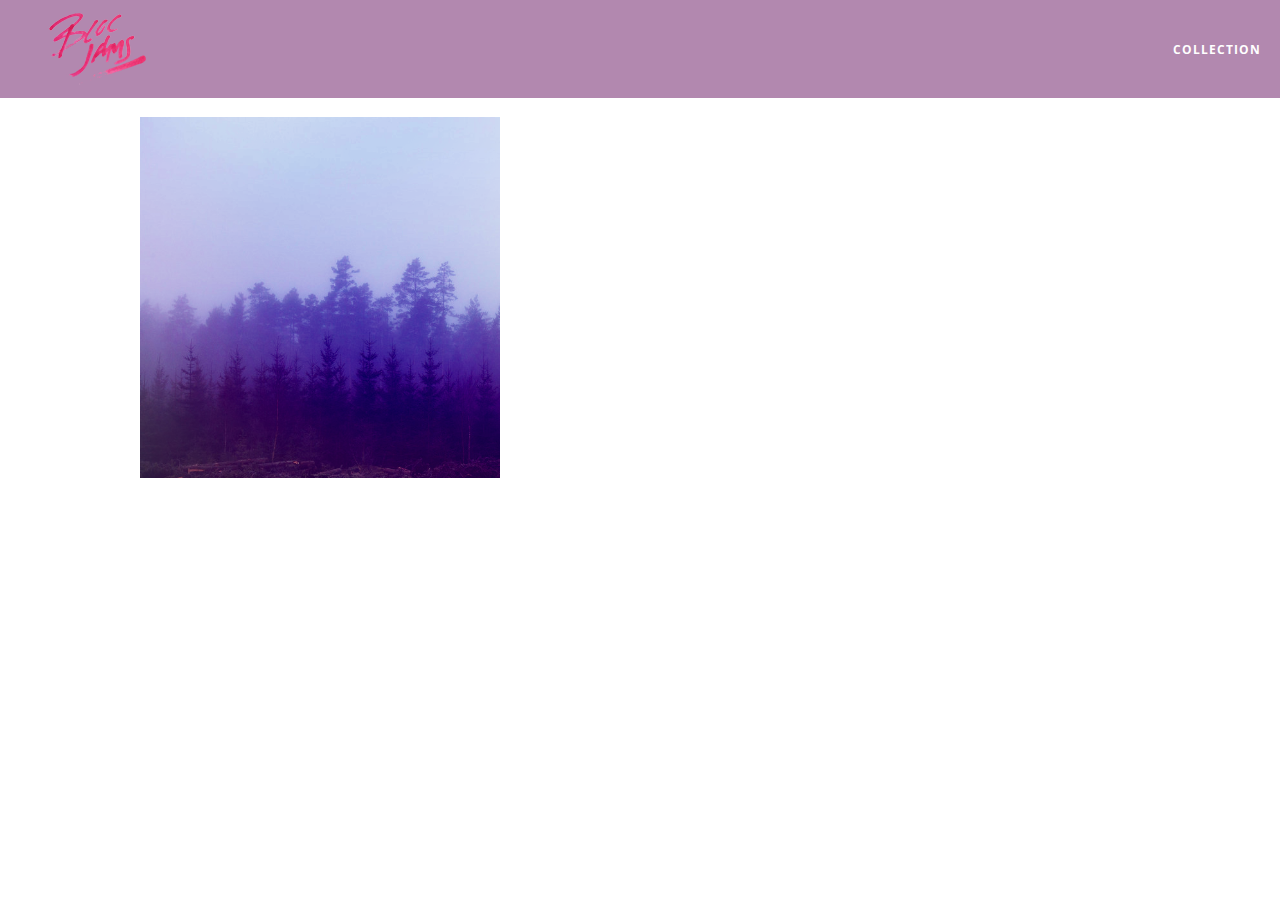
==== album.html @ 7f938e82 "Checkpoint 6 album : Completed" ====
<!DOCTYPE html>
 <html>
     <head>
         <title>Bloc Jams</title>
         <meta name="viewport" content="width=device-width, initial-scale=1">
         <link rel="stylesheet" type="text/css" href="http://fonts.googleapis.com/css?family=Open+Sans:400,800,600,700,300">
         <link rel="stylesheet" type="text/css" href="http://code.ionicframework.com/ionicons/2.0.1/css/ionicons.min.css">
         <link rel="stylesheet" type="text/css" href="styles/normalize.css">
         <link rel="stylesheet" type="text/css" href="styles/main.css">
         <link rel="stylesheet" type="text/css" href="styles/album.css">
     </head>
     <body class="album">
         <nav class="navbar"> <!-- nav bar -->
             <a href="index.html"  class="logo">
                 <img src="assets/images/bloc_jams_logo.png" alt="bloc jams logo">
             </a>
             <div class="links-container">
                 <a href="collection.html" class="navbar-link">collection</a>
             </div>
         </nav>
        <main class="album-view detail narrow">
            <section class="clearfix">
                <div class="column half">
                    <img src="assets/images/album_covers/01.png" class="album-cover-art">
                </div>
                <div class="album-view-details column half">
                    <h2 class="album-view-title">The Colors</h2>
                    <h3 class="album-view-artist">Pablo Picasso</h3>
                    <h5 class="album-view-release-info">1909 Spanish Records</h5>
                </div>
            </section>
            <table class="album-view-song-list">
                <tr class="album-view-song-item">
                    <td class="song-item-number">1</td>
                     <td class="song-item-title">Blue</td>
                     <td class="song-item-duration">X:XX</td>
                </tr>
                 <tr class="album-view-song-item">
                     <td class="song-item-number">2</td>
                     <td class="song-item-title">Red</td>
                     <td class="song-item-duration">X:XX</td>
                 </tr>
                 <tr class="album-view-song-item">
                     <td class="song-item-number">3</td>
                     <td class="song-item-title">Green</td>
                     <td class="song-item-duration">X:XX</td>
                 </tr>
                 <tr class="album-view-song-item">
                     <td class="song-item-number">4</td>
                     <td class="song-item-title">Purple</td>
                     <td class="song-item-duration">X:XX</td>
                 </tr>
                 <tr class="album-view-song-item">
                     <td class="song-item-number">5</td>
                     <td class="song-item-title">Black</td>
                     <td class="song-item-duration">X:XX</td>
                 </tr>
            </table>
        </main>
     </body>
 </html>
---- styles/main.css ----
*, *:before, *:after {
    -moz-box-sizing: border-box;
    -webkit-box-sizing: border-box;
    box-sizing: border-box;
}

html {
    height: 100%;
    font-size: 100%;
}

body {
    font-family: 'Open Sans';
    color: white;
    min-height: 100%;
}

.navbar {
    position: relative;
    padding: 0.5rem;
    background-color: rgba(101,18,95,0.5);
    z-index: 1
}

.navbar  .logo {
    position: relative;
    left: 2rem;
    cursor: pointer;
}

.container{
    margin:0 auto;
    max-width:64rem;
}

 .container.narrow {
     max-width: 56rem;
 }

/* medium et small*/
@media (min-width:640px){
    html{font-size:112%;}
    
    .column{
            float: left;
            padding-left:1rem;
            padding-right:1rem;
        }
    
     .column.full { width: 100%; }
     .column.two-thirds { width: 66.7%; }
     .column.half { width: 50%; }
     .column.third { width: 33.3%; }
     .column.fourth { width: 25%; }
     .column.flow-opposite { float: right; }  
}
    
/* large*/

@media(min-width:1024px){
    html{font-size:120%;}
}
 .navbar .links-container {
     display: table;
     position: absolute;
     top: 0;
     right: 0;
     height: 100px;
     color: white;
     text-decoration: none;
 }
 
 .links-container .navbar-link {
     display: table-cell;
     position: relative;
     height: 100%;
     padding-left: 1rem;
     padding-right: 1rem;
     vertical-align: middle;
     color: white;
     font-size: 0.625rem;
     letter-spacing: 0.05rem;
     font-weight: 700;
     text-transform: uppercase;
     text-decoration: none;
     cursor: pointer;
 }

 .links-container .navbar-link:hover {
     color: rgb(233,50,117);
 }
---- styles/album.css ----
body.album{
    background-image: url(../assets/images/blurred_backgrounds/blur_bg_3.jpg);
    background-repeat:no-repeat;
    background-attachment:fixed;
    background-position: center center;
    background-size:cover;
}
.album-cover-art{
    position:relative;
    left: 20%;
    margin-top: 1rem;
    width: 60%
}

.abum-view-detail{
    position:relative;
    margin-top:1rem;
    width:60%
}

.album-view-details .album-view-title{
    font-weight:300;
    font-size:2rem;
}

.album-view-details .album-view-artist{
    font-weight: 300;
    font-size:1.5rem;
}
.album-view-details .album-view-release-info{
    font-weight:300;
    font-size:0.75rem;
}


 .album-view-song-list {
     width: 90%;
     margin: 1.5rem auto;
     font-weight: 300;
     font-size: 0.75em;
     border-collapse: collapse;
 }
 
 .album-view-song-item {
     height: 3rem;
     /* #1 */
     border-bottom: 1px solid rgba(255,255,255,0.5);
 }
 
 .song-item-number {
     width: 5%;
 }
 
 .song-item-title {
     width: 85%;
 }
 
 .song-item-duration {
     width: 5%;
 }
 /* #2 */
 @media (max-width: 640px) and (min-width: 320px) {
     .album-view-details {
         text-align: center;
     }
     
     .album-view-title {
         margin-top: 0;   
     }
 }
 
 /* #3 */
 @media (max-width: 1024px) and (min-width: 320px) {
    .album-view-song-list {
         position: relative;
         top: 1rem;
         width: 80%;
         margin: auto;
     }
 }
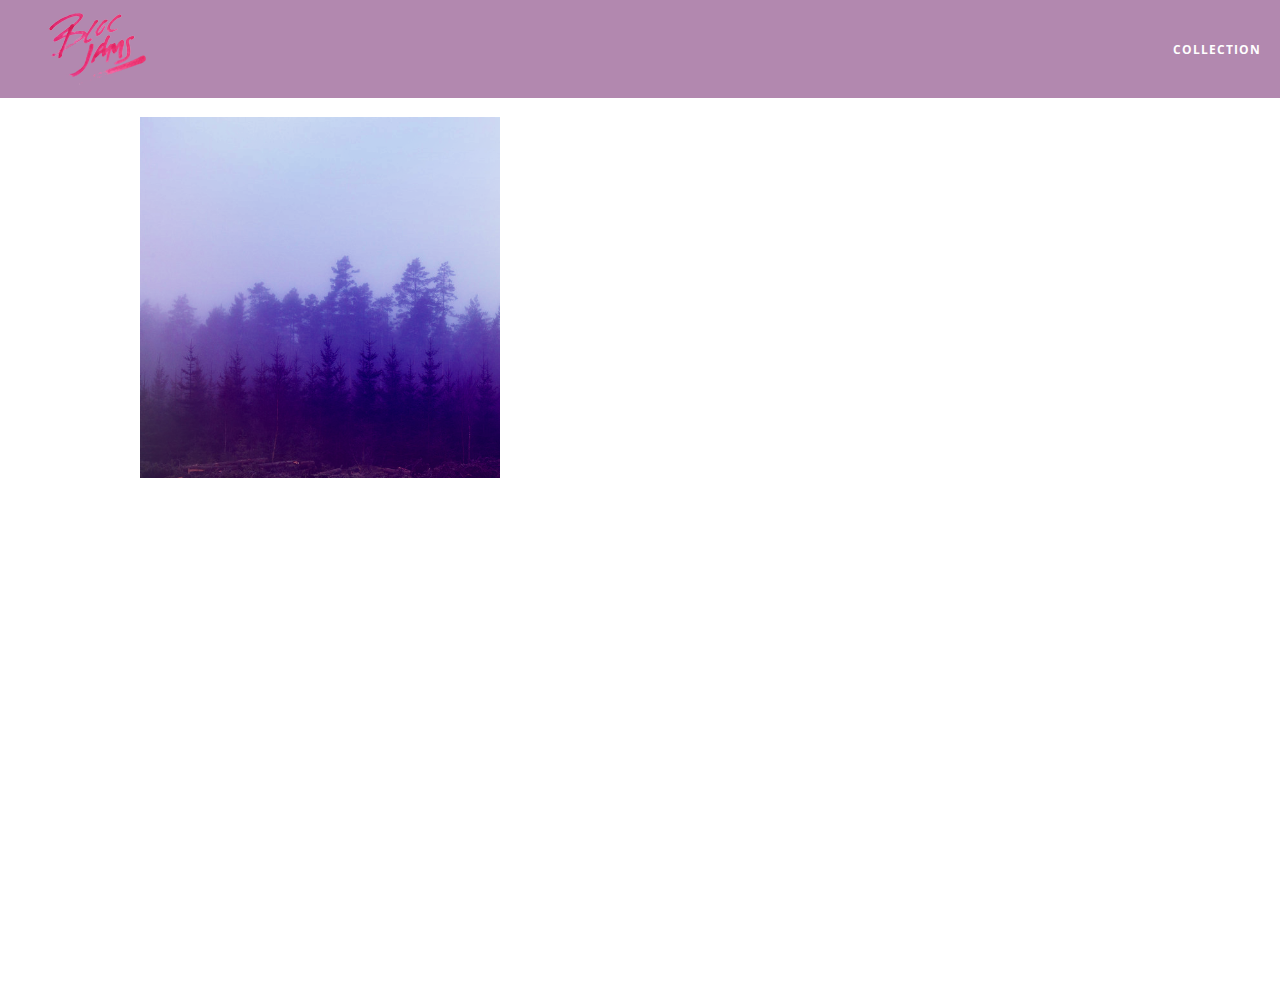
==== commit 02785c89: "Checkpoint 15 Music : completed" ====
--- a/album.html
+++ b/album.html
@@ -8,6 +8,7 @@
          <link rel="stylesheet" type="text/css" href="styles/normalize.css">
          <link rel="stylesheet" type="text/css" href="styles/main.css">
          <link rel="stylesheet" type="text/css" href="styles/album.css">
+         <link rel="stylesheet" type="text/css" href="styles/player_bar.css">
      </head>
      <body class="album">
          <nav class="navbar"> <!-- nav bar -->
@@ -30,32 +31,45 @@
                 </div>
             </section>
             <table class="album-view-song-list">
-                <tr class="album-view-song-item">
-                    <td class="song-item-number">1</td>
-                     <td class="song-item-title">Blue</td>
-                     <td class="song-item-duration">X:XX</td>
-                </tr>
-                 <tr class="album-view-song-item">
-                     <td class="song-item-number">2</td>
-                     <td class="song-item-title">Red</td>
-                     <td class="song-item-duration">X:XX</td>
-                 </tr>
-                 <tr class="album-view-song-item">
-                     <td class="song-item-number">3</td>
-                     <td class="song-item-title">Green</td>
-                     <td class="song-item-duration">X:XX</td>
-                 </tr>
-                 <tr class="album-view-song-item">
-                     <td class="song-item-number">4</td>
-                     <td class="song-item-title">Purple</td>
-                     <td class="song-item-duration">X:XX</td>
-                 </tr>
-                 <tr class="album-view-song-item">
-                     <td class="song-item-number">5</td>
-                     <td class="song-item-title">Black</td>
-                     <td class="song-item-duration">X:XX</td>
-                 </tr>
+                
             </table>
         </main>
+         
+         <section class="player-bar">
+             <div class="container">
+                 <div class="control-group main-controls">
+                     <a class="previous">
+                         <span class="ion-skip-backward"></span>
+                     </a>
+                     <a class="play-pause">
+                        <span class="ion-play"></span>
+                     </a>
+                     <a class="next">
+                        <span class="ion-skip-forward"></span>
+                     </a>
+                 </div>
+                 <div class="control-group currently-playing">
+                     <h2 class="song-name">My dumb song</h2>
+                                       <div class="seek-control">
+                         <div class="seek-bar">
+                             <div class="fill"></div>
+                             <div class="thumb"></div>
+                         </div>
+                         <div class="current-time">2:30</div>
+                         <div class="total-time">4:45</div>
+                     </div>
+                     <h2 class="artist-song-mobile">My dumb song - Fallout Boy</h2>
+                     <h2 class="artist-name">Fallout Boy</h2>
+                 </div>
+                 <div class="control-group volume">
+                      <span class="ion-volume-high icon"></span>
+                     <div class="seek-bar">
+                         <div class="fill"></div>
+                         <div class="thumb"></div>
+                     </div>
+                 </div>
+             </div>
+         </section>
+           <script src="scripts/album.js"></script>
      </body>
  </html>--- a/styles/album.css
+++ b/styles/album.css
@@ -4,6 +4,7 @@
     background-attachment:fixed;
     background-position: center center;
     background-size:cover;
+    padding-bottom: 200px;
 }
 .album-cover-art{
     position:relative;
@@ -49,6 +50,7 @@
  
  .song-item-number {
      width: 5%;
+     min-width: 30px;
  }
  
  .song-item-title {
@@ -58,6 +60,28 @@
  .song-item-duration {
      width: 5%;
  }
+
+.album-song-button {
+     text-align: center;
+     font-size: 14px;
+     background-color: white;
+     color: rgb(210, 40, 123);
+     border-radius: 50% 50%;
+     display: inline-block;
+     width: 28px;
+     height: 28px;
+ }
+ 
+ .album-song-button:hover {
+     cursor: pointer;
+     color: white;
+     background-color: rgb(210, 40, 123);
+ }
+ 
+ .album-song-button span {
+     line-height: 28px;
+ }
+
  /* #2 */
  @media (max-width: 640px) and (min-width: 320px) {
      .album-view-details {
--- a/styles/player_bar.css
+++ b/styles/player_bar.css
@@ -0,0 +1,185 @@
+ .player-bar {
+     position: fixed;
+     bottom: 0;
+     left: 0;
+     right: 0;
+     height: 200px;
+     background-color: rgba(255, 255, 255, 0.3);
+     z-index: 100;
+ }
+.player-bar a{
+    font-size: 1.1rem;
+    vertical-align: middle;
+}
+ 
+ .player-bar a,
+ .player-bar a:hover {
+     color: white;
+     cursor: pointer;
+     text-decoration: none;
+ }
+ 
+ .player-bar .container {
+     display: table;
+     padding: 0;
+     width: 90%;
+     min-height: 100%;
+ }
+ 
+ .player-bar .control-group {
+     display: table-cell;
+     vertical-align: middle;
+ }
+ 
+ .player-bar .main-controls {
+     width: 25%;
+     text-align: left;
+     padding-right: 1rem;
+ }
+
+.player-bar .main-controls .previous{
+    margin-right: 15%;
+}
+
+.player-bar .main-controls .play-pause{
+    margin-right: 15%;
+    font-size:1.6rem;
+}
+ 
+ .player-bar .currently-playing {
+     width: 50%;
+     text-align: center;
+     position: relative;
+ }
+
+ .player-bar .currently-playing .song-name,
+ .player-bar .currently-playing .artist-name,
+ .player-bar .currently-playing .artist-song-mobile {
+     text-align: center;
+     font-size: 0.75rem;
+     margin: 0;
+     position: absolute;
+     width: 100%;
+     font-weight: 300;
+ }
+ 
+ .player-bar .currently-playing .song-name,
+ .player-bar .currently-playing .artist-song-mobile {
+     top: 1.1rem;
+ }
+ 
+ .player-bar .currently-playing .artist-name {
+     bottom: 1.1rem;
+ }
+ 
+ .player-bar .currently-playing .artist-song-mobile {
+     display: none;
+ }
+
+ .seek-control {
+     position: relative;
+     font-size: 0.8rem;
+ }
+ 
+ .seek-control .current-time {
+     position: absolute;
+     top: 0.5rem;
+ }
+ 
+ .seek-control .total-time {
+     position: absolute;
+     right: 0;
+     top: 0.5rem;
+ }
+ 
+ .seek-bar {
+     height: 0.25rem;
+     background-color: rgba(255, 255, 255, 0.3);
+     border-radius: 2px;
+     position: relative;
+     cursor: pointer;
+ }
+ 
+ .seek-bar .fill {
+     background-color: white;
+     width: 36%;
+     height: 0.25rem;
+     border-radius: 2px;
+ }
+ 
+ .seek-bar .thumb {
+     position: absolute;
+     height: 0.5rem;
+     width: 0.5rem;
+     background-color: white;
+     left: 36%;
+     top: 50%;
+     /* #1 */
+     margin-left: -0.25rem;
+     margin-top: -0.25rem;
+     border-radius: 50%;
+     cursor: pointer;
+     -webkit-transition: all 100ms ease-in-out;
+        -moz-transition: all 100ms ease-in-out;
+             transition: all 100ms ease-in-out;
+ }
+ 
+ .seek-bar:hover .thumb {
+     width: 1.1rem;
+     height: 1.1rem;
+     margin-top: -0.5rem;
+     margin-left: -0.5rem;
+ }
+
+
+ .player-bar .volume {
+     width: 25%;
+     text-align: right;
+ }
+
+ .player-bar .volume .icon {
+     font-size: 1.1rem;
+     display: inline-block;
+     vertical-align: middle;
+ }
+ 
+ .player-bar .volume .seek-bar {
+     display: inline-block;
+     width: 5.75rem;
+     vertical-align: middle;
+ }
+
+ @media (max-width: 640px) {
+     .player-bar {
+         padding: 1rem;
+         background-color: rgba(0,0,0,0.6);
+     }
+ 
+     .player-bar .main-controls,
+     .player-bar .currently-playing,
+     .player-bar .volume {
+         display: block;
+         margin: 0 auto;
+         padding: 0;
+         width: 100%;
+         text-align: center;
+     }
+     
+     .player-bar .main-controls,
+     .player-bar .volume {
+         min-height: 3.5rem;
+     }
+     
+     .player-bar .currently-playing {
+         min-height: 2.5rem;
+     }
+      
+     .player-bar .artist-name,
+     .player-bar .song-name {
+         display: none;
+     }
+ 
+     .player-bar .currently-playing .artist-song-mobile {
+         display: block;
+     }
+ }